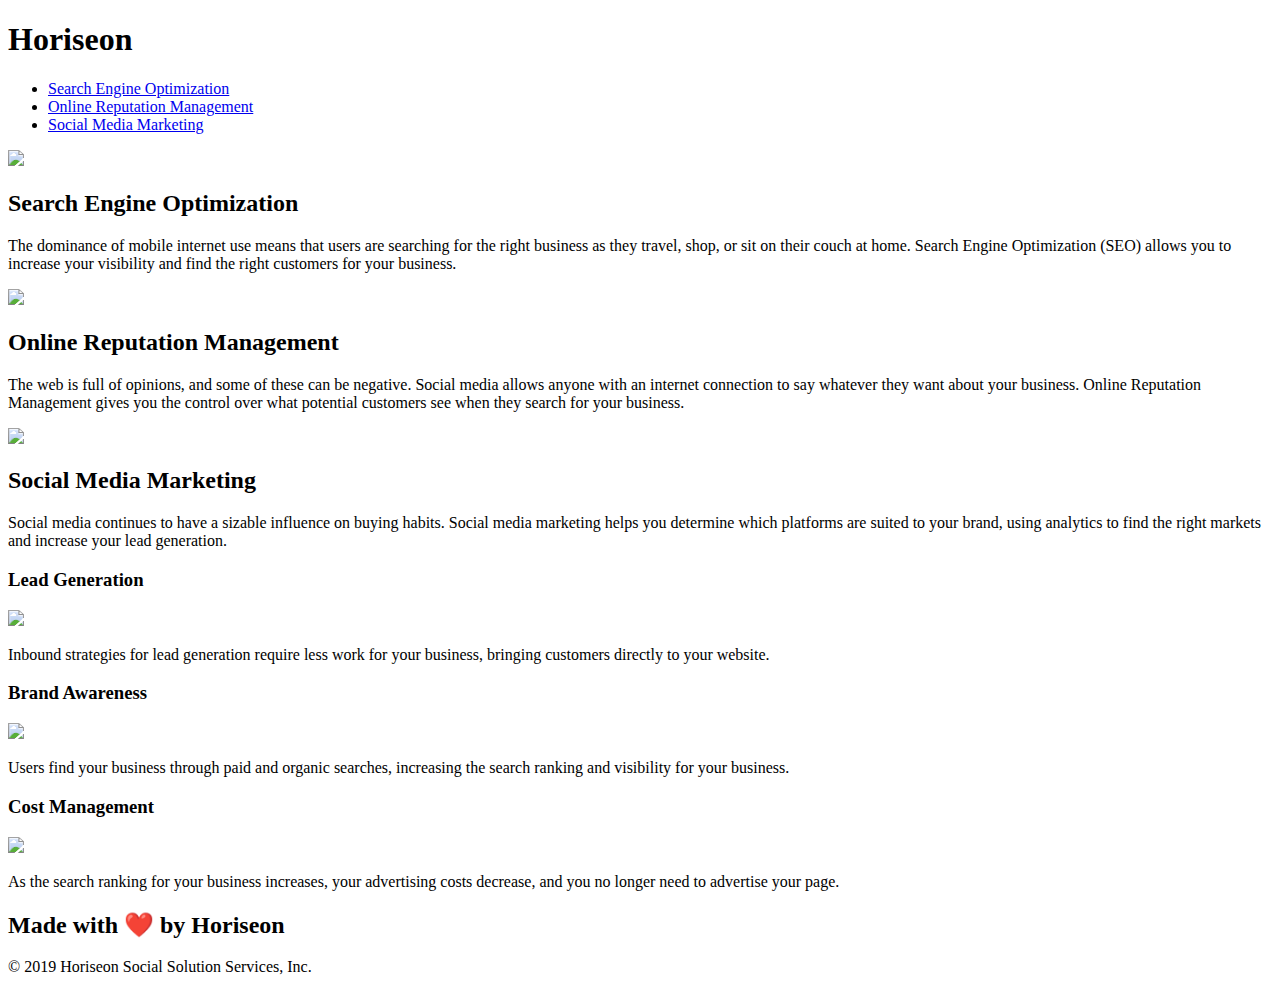
==== assets/index.html @ 16f2f736 "copied files for homework and added to to horiseon repo." ====
<!DOCTYPE html>
<html lang="en-us">

<head>
    <meta charset="UTF-8" />
    <link rel="stylesheet" href="./assets/css/style.css">
    <title>website</title>
</head>

<body>
    <div class="header">
        <h1>Hori<span class="seo">seo</span>n</h1>
        <div>
            <ul>
                <li>
                    <a href="#search-engine-optimization">Search Engine Optimization</a>
                </li>
                <li>
                    <a href="#online-reputation-management">Online Reputation Management</a>
                </li>
                <li>
                    <a href="#social-media-marketing">Social Media Marketing</a>
                </li>
            </ul>
        </div>
    </div>
    <div class="hero"></div>
    <div class="content">
        <div class="search-engine-optimization">
            <img src="./assets/images/search-engine-optimization.jpg" class="float-left" />
            <h2>Search Engine Optimization</h2>
            <p>
                The dominance of mobile internet use means that users are searching for the right business as they travel, shop, or sit on their couch at home. Search Engine Optimization (SEO) allows you to increase your visibility and find the right customers for your business.
            </p>
        </div>
        <div id="online-reputation-management" class="online-reputation-management">
            <img src="./assets/images/online-reputation-management.jpg" class="float-right" />
            <h2>Online Reputation Management</h2>
            <p>
                The web is full of opinions, and some of these can be negative. Social media allows anyone with an internet connection to say whatever they want about your business. Online Reputation Management gives you the control over what potential customers see when they search for your business.
            </p>
        </div>
        <div id="social-media-marketing" class="social-media-marketing">
            <img src="./assets/images/social-media-marketing.jpg" class="float-left" />
            <h2>Social Media Marketing</h2>
            <p>
                Social media continues to have a sizable influence on buying habits. Social media marketing helps you determine which platforms are suited to your brand, using analytics to find the right markets and increase your lead generation.
            </p>
        </div>
    </div>
    <div class="benefits">
        <div class="benefit-lead">
            <h3>Lead Generation</h3>
            <img src="./assets/images/lead-generation.png" />
            <p>
                Inbound strategies for lead generation require less work for your business, bringing customers directly to your website.
            </p>
        </div>
        <div class="benefit-brand">
            <h3>Brand Awareness</h3>
            <img src="./assets/images/brand-awareness.png" />
            <p>
                Users find your business through paid and organic searches, increasing the search ranking and visibility for your business.
            </p>
        </div>
        <div class="benefit-cost">
            <h3>Cost Management</h3>
            <img src="./assets/images/cost-management.png" />
            <p>
                As the search ranking for your business increases, your advertising costs decrease, and you no longer need to advertise your page.
            </p>
        </div>
    </div>
    <div class="footer">
        <h2>Made with ❤️️ by Horiseon</h2>
        <p>
            &copy; 2019 Horiseon Social Solution Services, Inc.
        </p>
    </div>
</body>

</html>
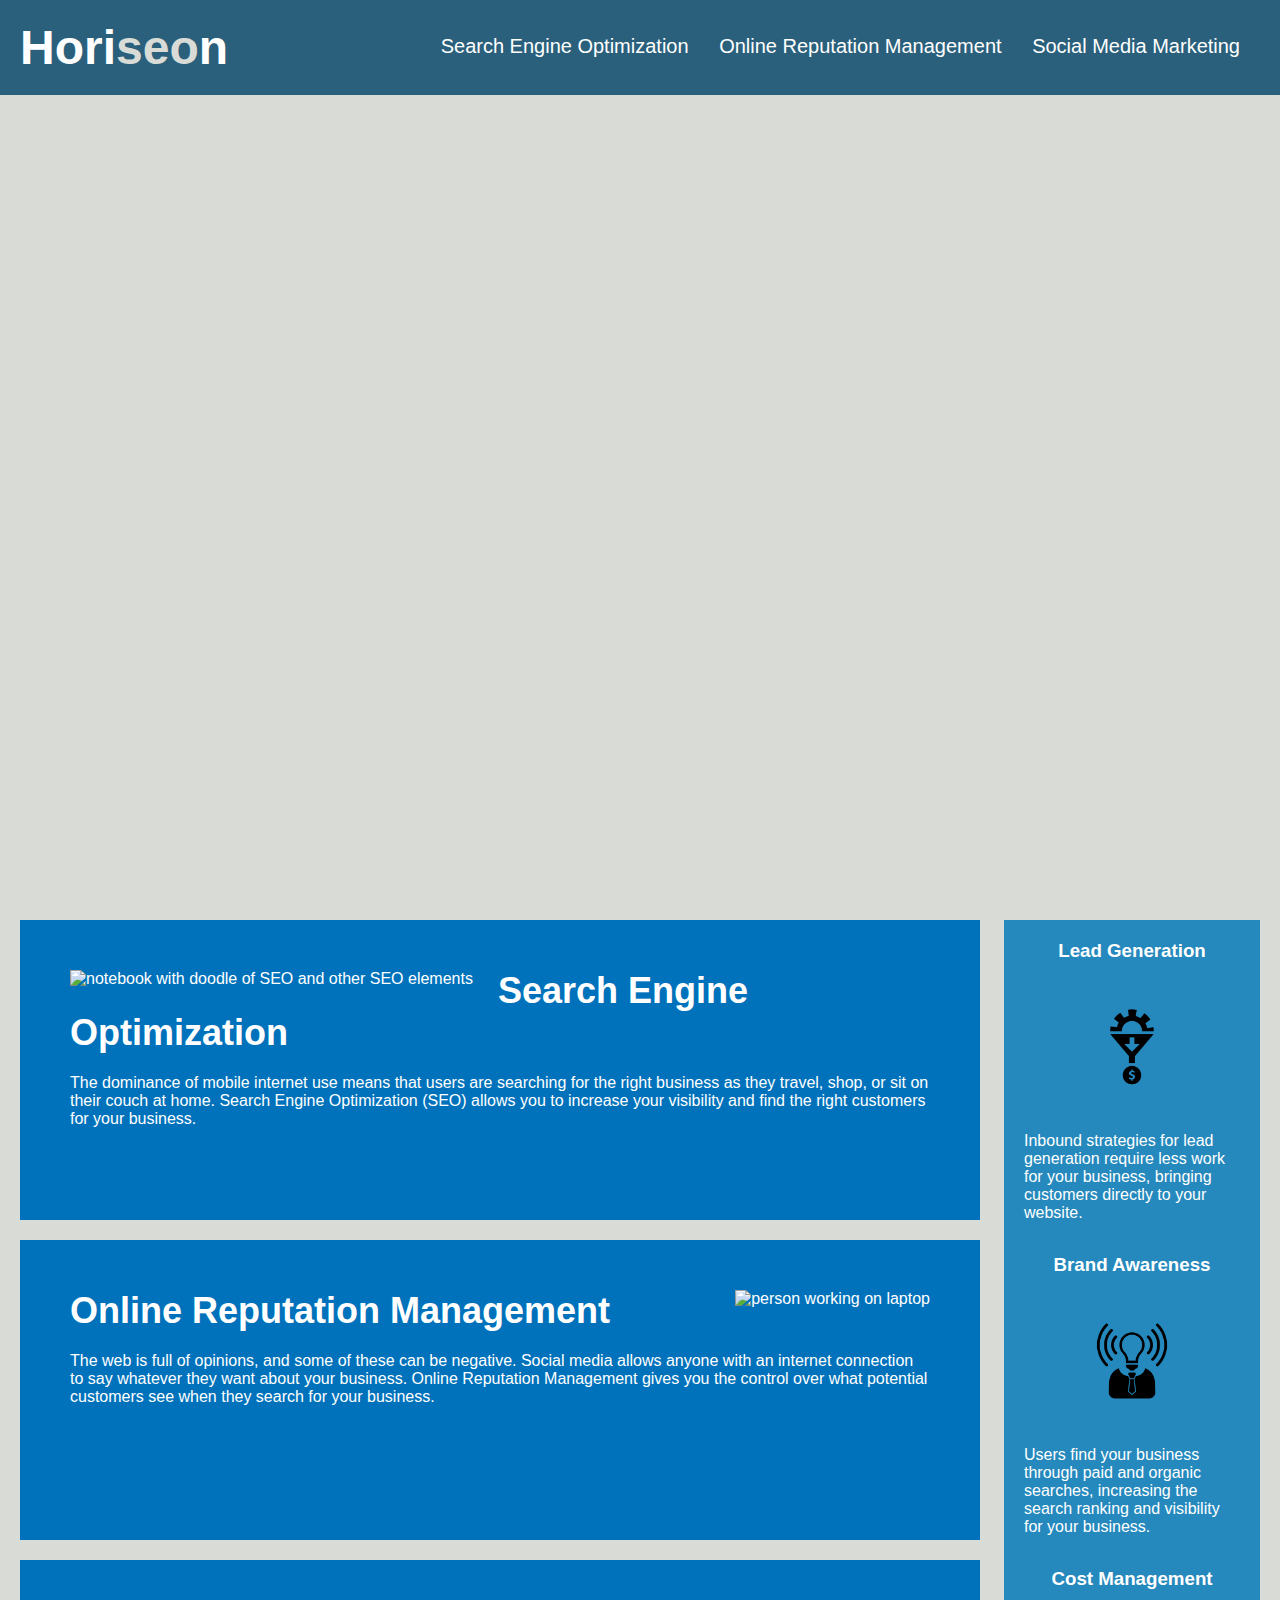
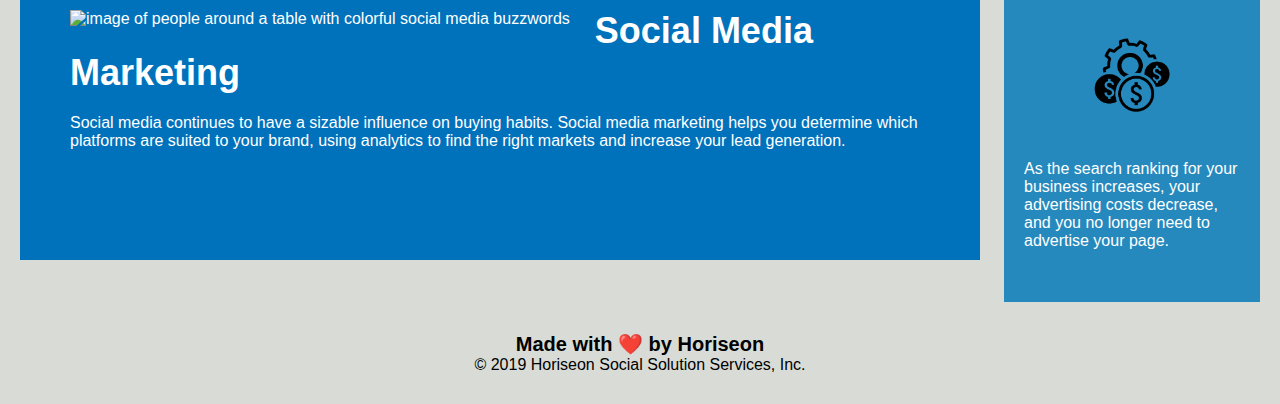
==== commit 5a1cb844: "cleaned up HTML file so all links and images work." ====
--- a/assets/index.html
+++ b/assets/index.html
@@ -2,81 +2,111 @@
 <html lang="en-us">
 
 <head>
-    <meta charset="UTF-8" />
-    <link rel="stylesheet" href="./assets/css/style.css">
-    <title>website</title>
+  <meta charset="UTF-8" />
+  <link rel="stylesheet" href="./assets/css/style.css" />
+  <!-- changed title from website to Horiseon -->
+  <title>Horiseon</title>
+  <!-- added link to stylesheet -->
+  <link rel="stylesheet" href="./css/style.css" />
 </head>
 
 <body>
-    <div class="header">
-        <h1>Hori<span class="seo">seo</span>n</h1>
-        <div>
-            <ul>
-                <li>
-                    <a href="#search-engine-optimization">Search Engine Optimization</a>
-                </li>
-                <li>
-                    <a href="#online-reputation-management">Online Reputation Management</a>
-                </li>
-                <li>
-                    <a href="#social-media-marketing">Social Media Marketing</a>
-                </li>
-            </ul>
-        </div>
+  <!-- changed div tags to header -->
+  <header class="header">
+    <h1>Hori<span class="seo">seo</span>n</h1>
+
+    <div>
+      <ul>
+        <li>
+          <!-- added id href -->
+          <a href="#search-engine-optimization">Search Engine Optimization</a>
+        </li>
+        <li>
+          <a href="#online-reputation-management">Online Reputation Management</a>
+        </li>
+        <li>
+          <a href="#social-media-marketing">Social Media Marketing</a>
+        </li>
+      </ul>
     </div>
-    <div class="hero"></div>
-    <div class="content">
-        <div class="search-engine-optimization">
-            <img src="./assets/images/search-engine-optimization.jpg" class="float-left" />
-            <h2>Search Engine Optimization</h2>
-            <p>
-                The dominance of mobile internet use means that users are searching for the right business as they travel, shop, or sit on their couch at home. Search Engine Optimization (SEO) allows you to increase your visibility and find the right customers for your business.
-            </p>
-        </div>
-        <div id="online-reputation-management" class="online-reputation-management">
-            <img src="./assets/images/online-reputation-management.jpg" class="float-right" />
-            <h2>Online Reputation Management</h2>
-            <p>
-                The web is full of opinions, and some of these can be negative. Social media allows anyone with an internet connection to say whatever they want about your business. Online Reputation Management gives you the control over what potential customers see when they search for your business.
-            </p>
-        </div>
-        <div id="social-media-marketing" class="social-media-marketing">
-            <img src="./assets/images/social-media-marketing.jpg" class="float-left" />
-            <h2>Social Media Marketing</h2>
-            <p>
-                Social media continues to have a sizable influence on buying habits. Social media marketing helps you determine which platforms are suited to your brand, using analytics to find the right markets and increase your lead generation.
-            </p>
-        </div>
+  </header>
+  <div class="hero"></div>
+  <div class="content">
+    <!-- added id and changed div element to section -->
+    <section id="search-engine-optimization" class="search-engine-optimization">
+      <!-- removed ./assets from image path. Added alt -->
+      <img src="./images/search-engine-optimization.jpg" alt="notebook with doodle of SEO and other SEO elements"
+        class="float-left" />
+      <h2>Search Engine Optimization</h2>
+      <p>
+        The dominance of mobile internet use means that users are searching
+        for the right business as they travel, shop, or sit on their couch at
+        home. Search Engine Optimization (SEO) allows you to increase your
+        visibility and find the right customers for your business.
+      </p>
+    </section>
+    <!-- changed div element to section -->
+    <section id="online-reputation-management" class="online-reputation-management">
+      <!-- removed ./assets from image path. Added alt -->
+      <img src="./images/online-reputation-management.jpg" alt="person working on laptop" class="float-right" />
+      <h2>Online Reputation Management</h2>
+      <p>
+        The web is full of opinions, and some of these can be negative. Social
+        media allows anyone with an internet connection to say whatever they
+        want about your business. Online Reputation Management gives you the
+        control over what potential customers see when they search for your
+        business.
+      </p>
+    </section>
+    <!-- changed div element to section -->
+    <section id="social-media-marketing" class="social-media-marketing">
+      <!-- removed ./assets from image path. Added alt -->
+      <img src="./images/social-media-marketing.jpg"
+        alt="image of people around a table with colorful social media buzzwords" class="float-left" />
+      <h2>Social Media Marketing</h2>
+      <p>
+        Social media continues to have a sizable influence on buying habits.
+        Social media marketing helps you determine which platforms are suited
+        to your brand, using analytics to find the right markets and increase
+        your lead generation.
+      </p>
+    </section>
+  </div>
+
+  <aside class="benefits">
+    <div class="benefit-lead">
+      <h3>Lead Generation</h3>
+      <!-- removed ./assets from image path. Added alt -->
+      <img src="./images/lead-generation.png" alt="Graphic of funnel leading to money" />
+      <p>
+        Inbound strategies for lead generation require less work for your
+        business, bringing customers directly to your website.
+      </p>
     </div>
-    <div class="benefits">
-        <div class="benefit-lead">
-            <h3>Lead Generation</h3>
-            <img src="./assets/images/lead-generation.png" />
-            <p>
-                Inbound strategies for lead generation require less work for your business, bringing customers directly to your website.
-            </p>
-        </div>
-        <div class="benefit-brand">
-            <h3>Brand Awareness</h3>
-            <img src="./assets/images/brand-awareness.png" />
-            <p>
-                Users find your business through paid and organic searches, increasing the search ranking and visibility for your business.
-            </p>
-        </div>
-        <div class="benefit-cost">
-            <h3>Cost Management</h3>
-            <img src="./assets/images/cost-management.png" />
-            <p>
-                As the search ranking for your business increases, your advertising costs decrease, and you no longer need to advertise your page.
-            </p>
-        </div>
+    <div class="benefit-brand">
+      <h3>Brand Awareness</h3>
+      <!-- removed ./assets from image path. Added alt -->
+      <img src="./images/brand-awareness.png"
+        alt="Graphic of person with illuminated lightbulb for a head suggesting visibility" />
+      <p>
+        Users find your business through paid and organic searches, increasing
+        the search ranking and visibility for your business.
+      </p>
     </div>
-    <div class="footer">
-        <h2>Made with ❤️️ by Horiseon</h2>
-        <p>
-            &copy; 2019 Horiseon Social Solution Services, Inc.
-        </p>
+    <div class="benefit-cost">
+      <h3>Cost Management</h3>
+      <!-- removed ./assets from image path. Added alt -->
+      <img src="./images/cost-management.png" alt="Graphic of gears and coins suggesting more work using less money" />
+      <p>
+        As the search ranking for your business increases, your advertising
+        costs decrease, and you no longer need to advertise your page.
+      </p>
     </div>
+  </aside>
+  <footer class="footer">
+    <h2>Made with ❤️️ by Horiseon</h2>
+    <p>&copy; 2019 Horiseon Social Solution Services, Inc.</p>
+  </footer>
 </body>
 
-</html>
+</html>--- a/assets/css/style.css
+++ b/assets/css/style.css
@@ -0,0 +1,200 @@
+* {
+    box-sizing: border-box;
+    padding: 0;
+    margin: 0;
+}
+
+body {
+    background-color: #d9dcd6;
+}
+
+.header {
+    padding: 20px;
+    font-family: 'Trebuchet MS', 'Lucida Sans Unicode', 'Lucida Grande', 'Lucida Sans', Arial, sans-serif;
+    background-color: #2a607c;
+    color: #ffffff;
+}
+
+.header h1 {
+    display: inline-block;
+    font-size: 48px;
+}
+
+.header h1 .seo {
+    color: #d9dcd6;
+}
+
+.header div {
+    padding-top: 15px;
+    margin-right: 20px;
+    float: right;
+    font-family: 'Gill Sans', 'Gill Sans MT', Calibri, 'Trebuchet MS', sans-serif;
+    font-size: 20px;
+}
+
+.header div ul {
+    list-style-type: none;
+}
+
+.header div ul li {
+    display: inline-block;
+    margin-left: 25px;
+}
+
+a {
+    color: #ffffff;
+    text-decoration: none;
+}
+
+p {
+    font-size: 16px;
+}
+
+.hero {
+    height: 800px;
+    width: 100%;
+    margin-bottom: 25px;
+    background-image: url("../images/digital-marketing-meeting.jpg");
+    background-size: cover;
+    background-position: center;
+}
+
+.float-left {
+    float: left;
+    margin-right: 25px;
+}
+
+.float-right {
+    float: right;
+    margin-left: 25px;
+}
+
+.content {
+    width: 75%;
+    display: inline-block;
+    margin-left: 20px;
+}
+
+.benefits {
+    margin-right: 20px;
+    padding: 20px;
+    clear: both;
+    float: right;
+    width: 20%;
+    height: 100%;
+    font-family: 'Gill Sans', 'Gill Sans MT', Calibri, 'Trebuchet MS', sans-serif;
+    background-color: #2589bd;
+}
+
+.benefit-lead {
+    margin-bottom: 32px;
+    color: #ffffff;
+}
+
+.benefit-brand {
+    margin-bottom: 32px;
+    color: #ffffff;
+}
+
+.benefit-cost {
+    margin-bottom: 32px;
+    color: #ffffff;
+}
+
+.benefit-lead h3 {
+    margin-bottom: 10px;
+    text-align: center;
+}
+
+.benefit-brand h3 {
+    margin-bottom: 10px;
+    text-align: center;
+}
+
+.benefit-cost h3 {
+    margin-bottom: 10px;
+    text-align: center;
+}
+
+.benefit-lead img {
+    display: block;
+    margin: 10px auto;
+    max-width: 150px;
+}
+
+.benefit-brand img {
+    display: block;
+    margin: 10px auto;
+    max-width: 150px;
+}
+
+.benefit-cost img {
+    display: block;
+    margin: 10px auto;
+    max-width: 150px;
+}
+
+.search-engine-optimization {
+    margin-bottom: 20px;
+    padding: 50px;
+    height: 300px;
+    font-family: 'Gill Sans', 'Gill Sans MT', Calibri, 'Trebuchet MS', sans-serif;
+    background-color: #0072bb;
+    color: #ffffff;
+}
+
+.online-reputation-management {
+    margin-bottom: 20px;
+    padding: 50px;
+    height: 300px;
+    font-family: 'Gill Sans', 'Gill Sans MT', Calibri, 'Trebuchet MS', sans-serif;
+    background-color: #0072bb;
+    color: #ffffff;
+}
+
+.social-media-marketing {
+    margin-bottom: 20px;
+    padding: 50px;
+    height: 300px;
+    font-family: 'Gill Sans', 'Gill Sans MT', Calibri, 'Trebuchet MS', sans-serif;
+    background-color: #0072bb;
+    color: #ffffff;
+}
+
+.search-engine-optimization img {
+    max-height: 200px;
+}
+
+.online-reputation-management img {
+    max-height: 200px;
+}
+
+.social-media-marketing img {
+    max-height: 200px;
+}
+
+.search-engine-optimization h2 {
+    margin-bottom: 20px;
+    font-size: 36px;
+}
+
+.online-reputation-management h2 {
+    margin-bottom: 20px;
+    font-size: 36px;
+}
+
+.social-media-marketing h2 {
+    margin-bottom: 20px;
+    font-size: 36px;
+}
+
+.footer {
+    padding: 30px;
+    clear: both;
+    font-family: 'Trebuchet MS', 'Lucida Sans Unicode', 'Lucida Grande', 'Lucida Sans', Arial, sans-serif;
+    text-align: center;
+}
+
+.footer h2 {
+    font-size: 20px;
+}